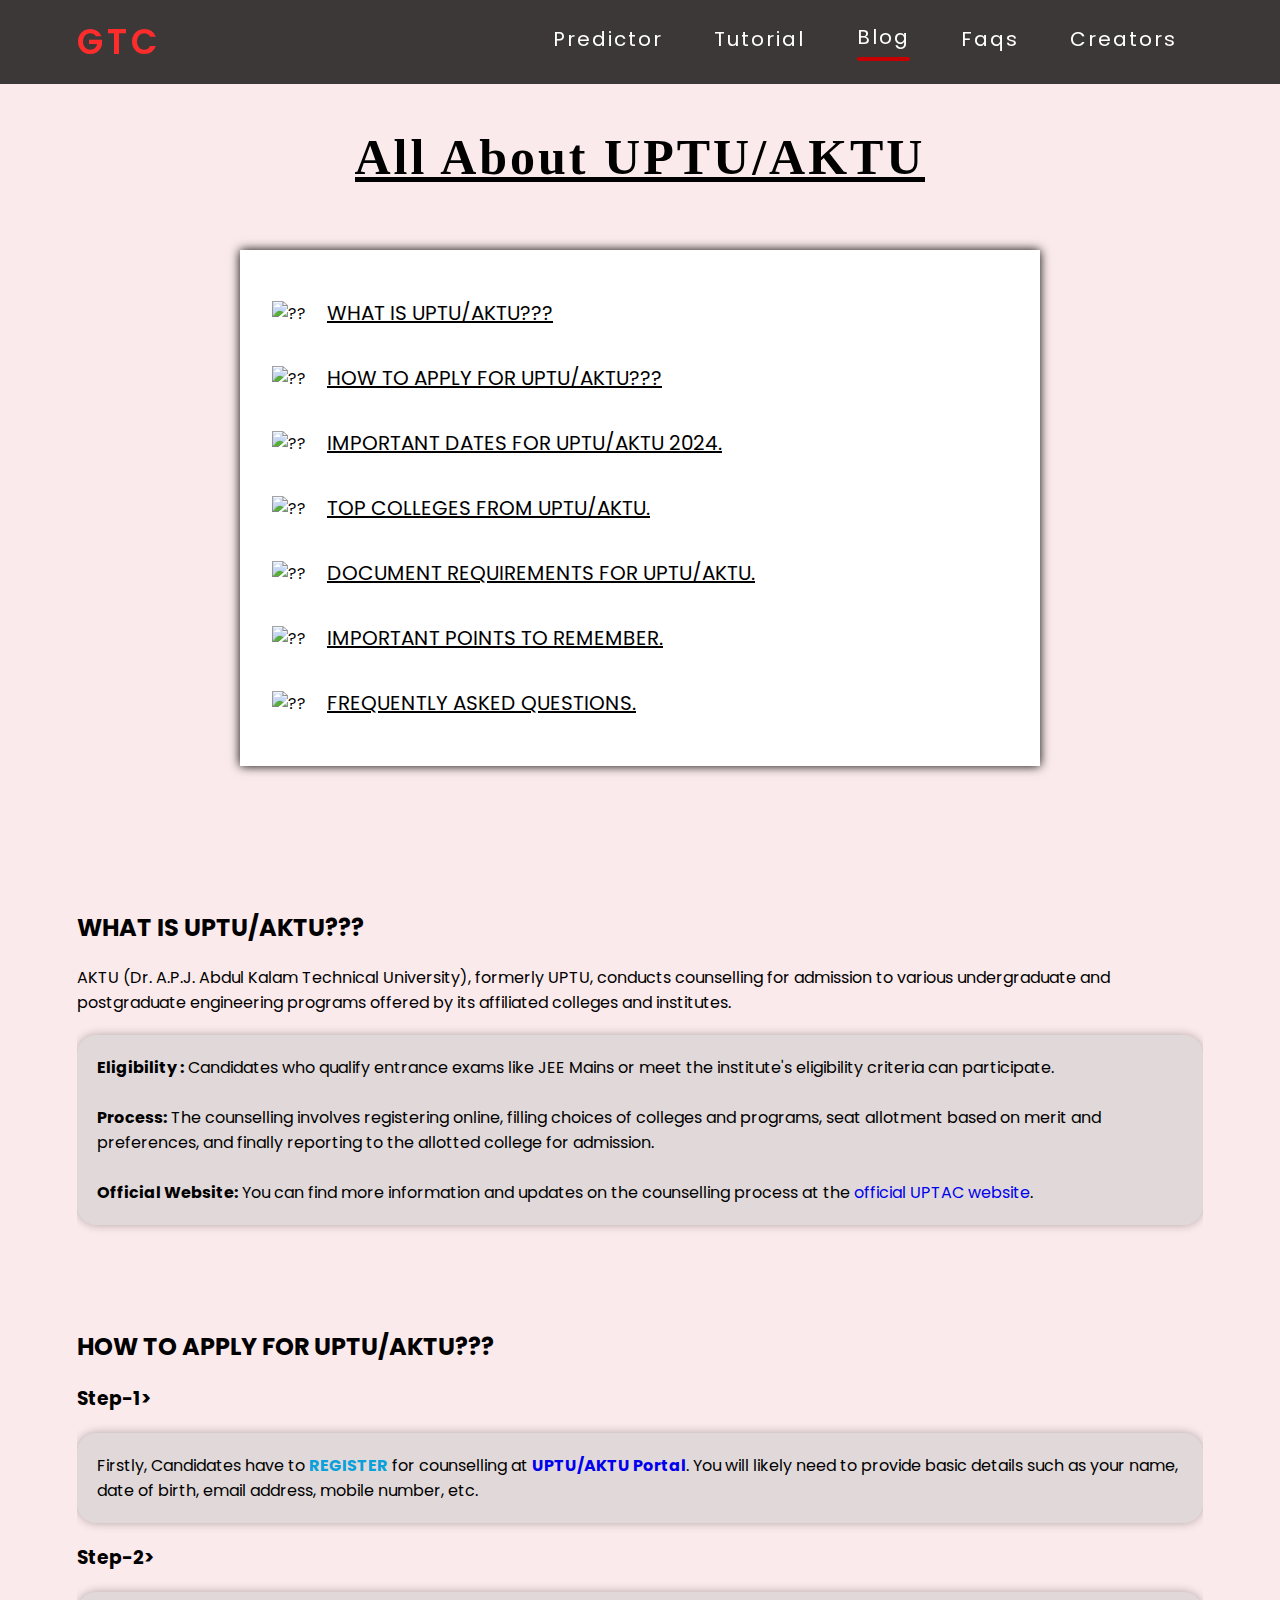
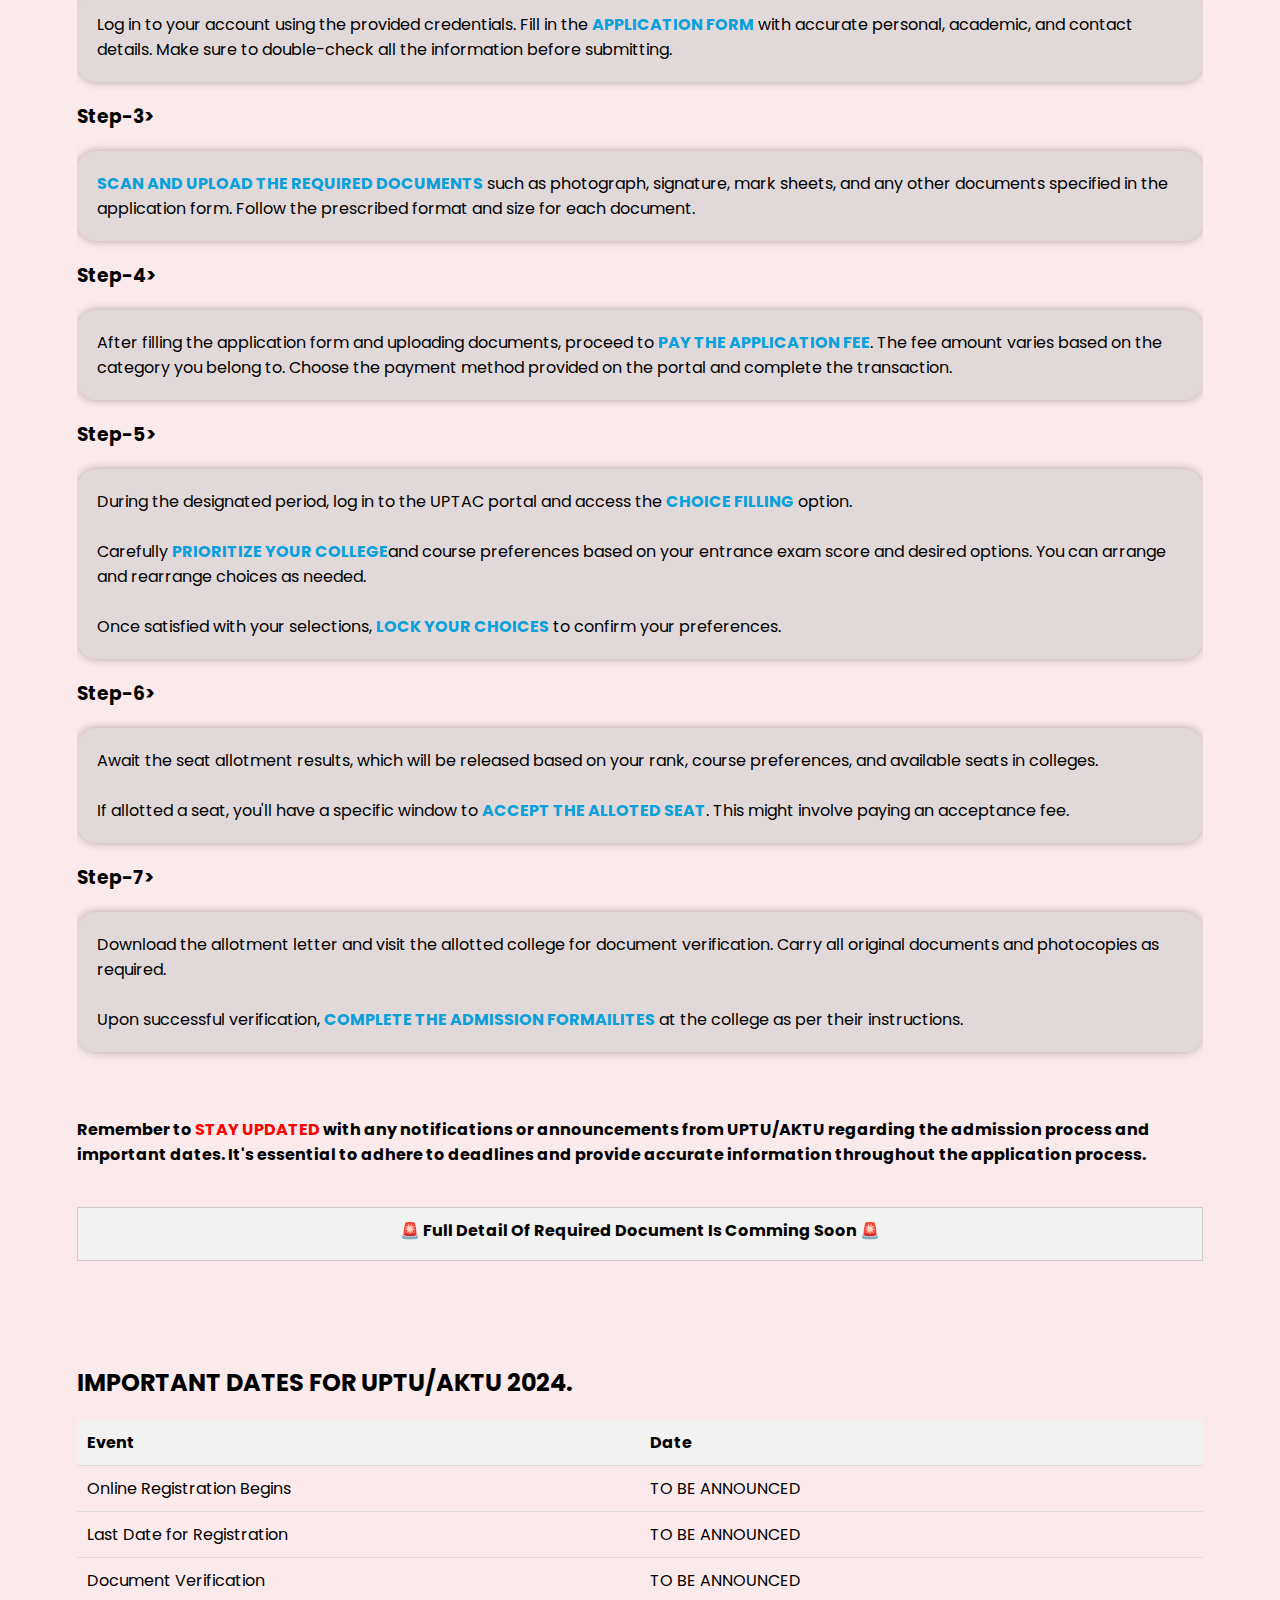
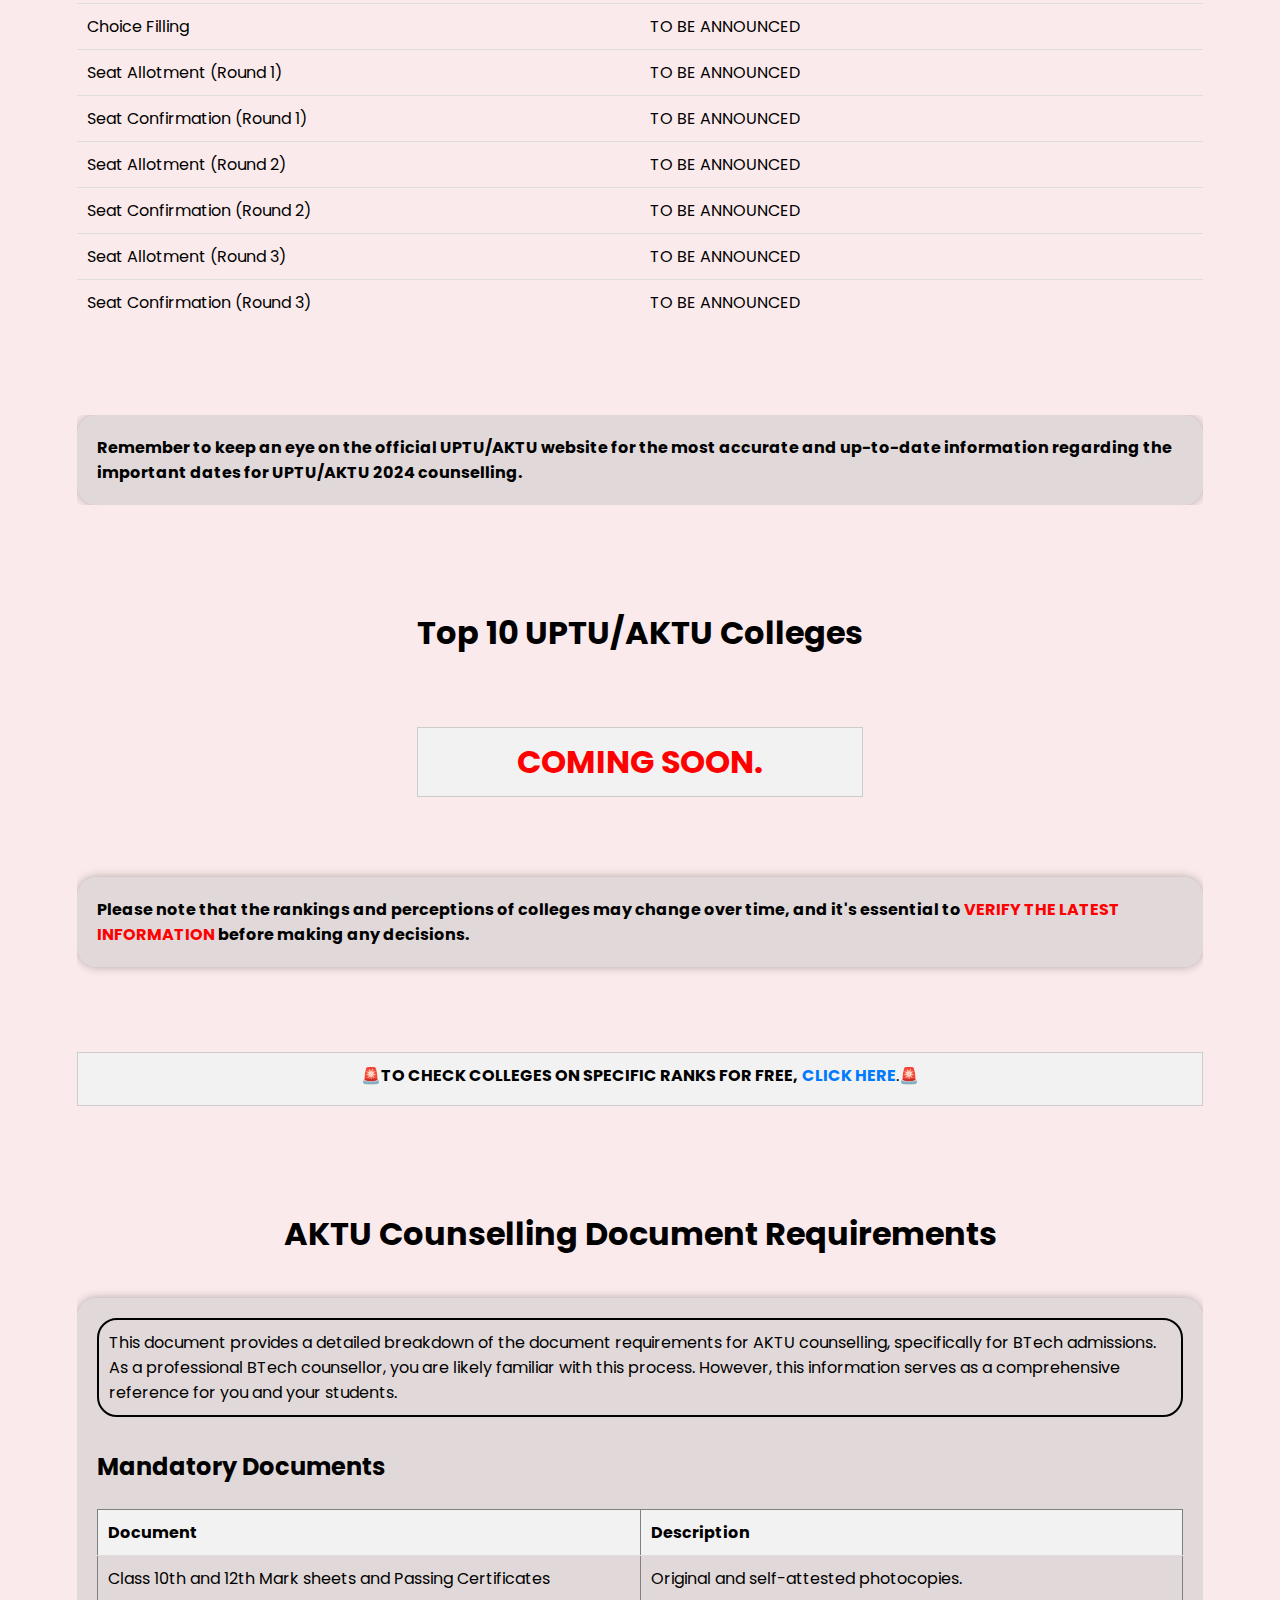
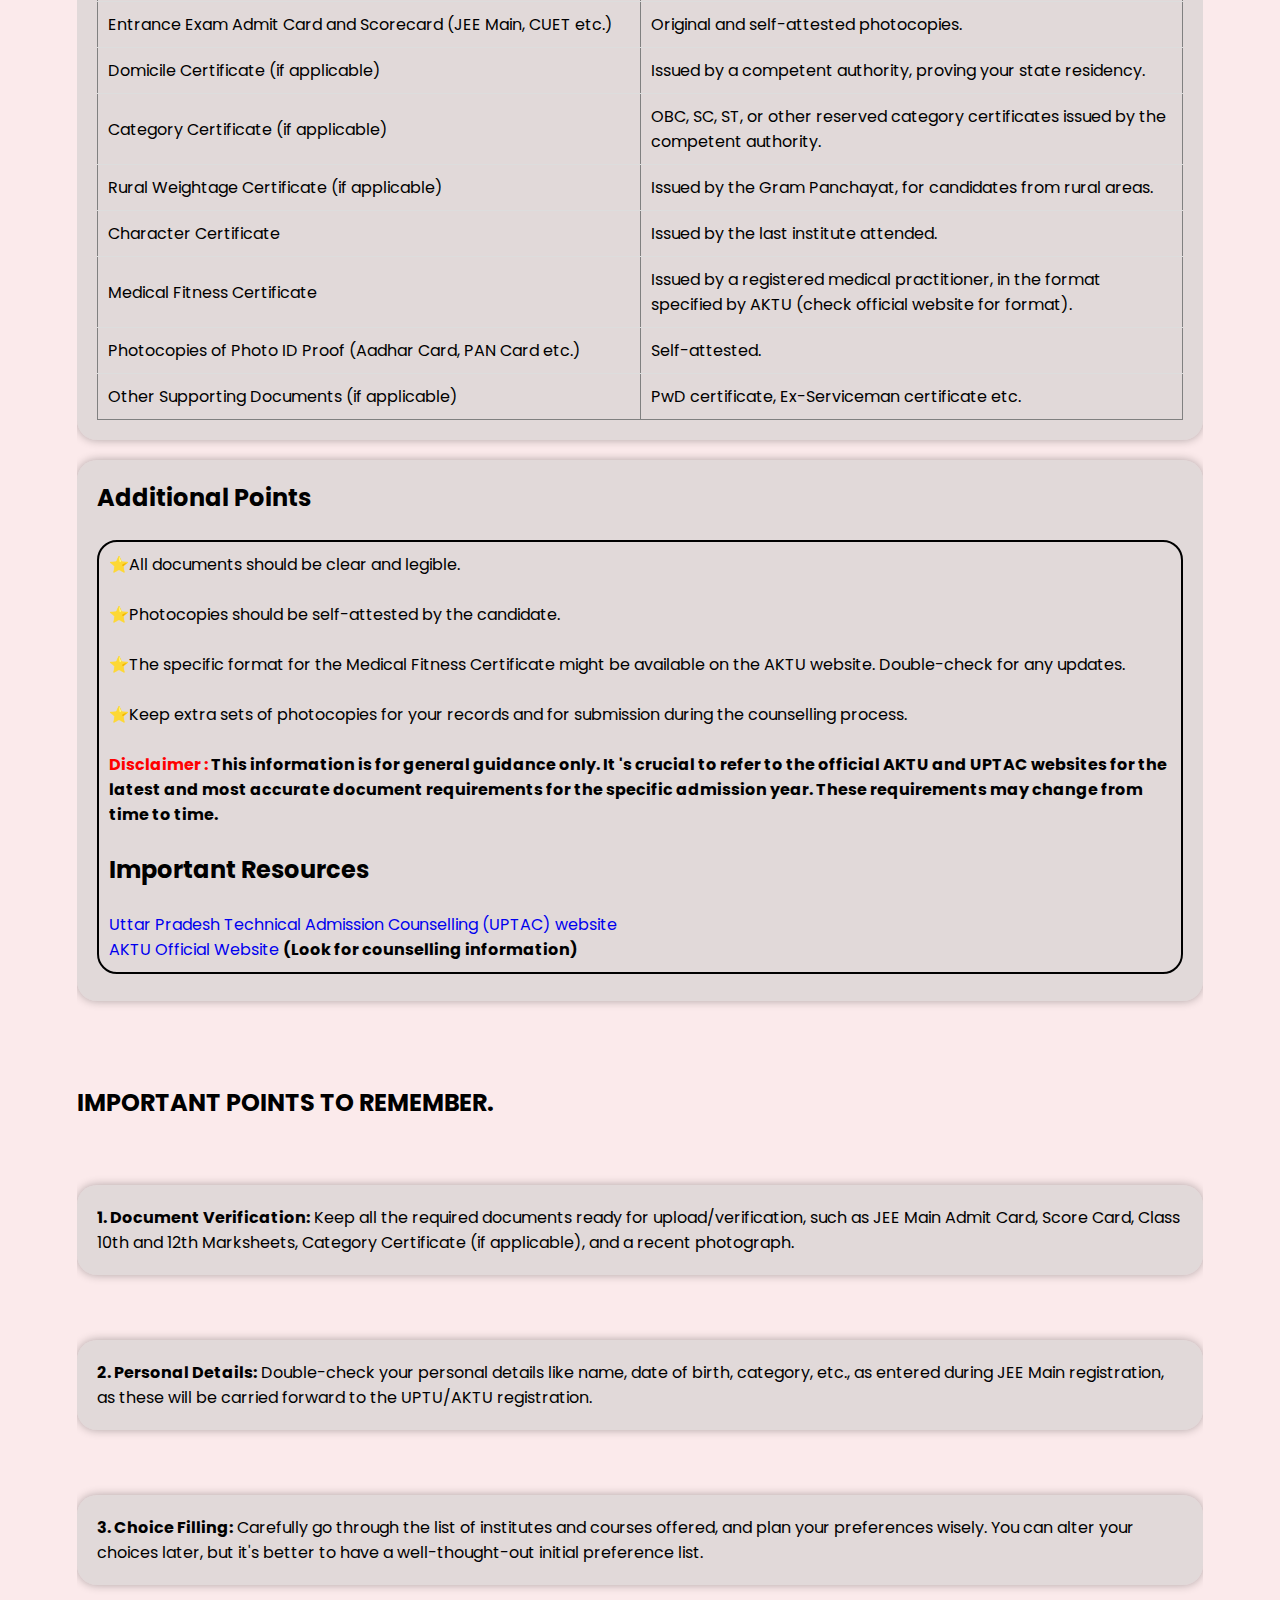
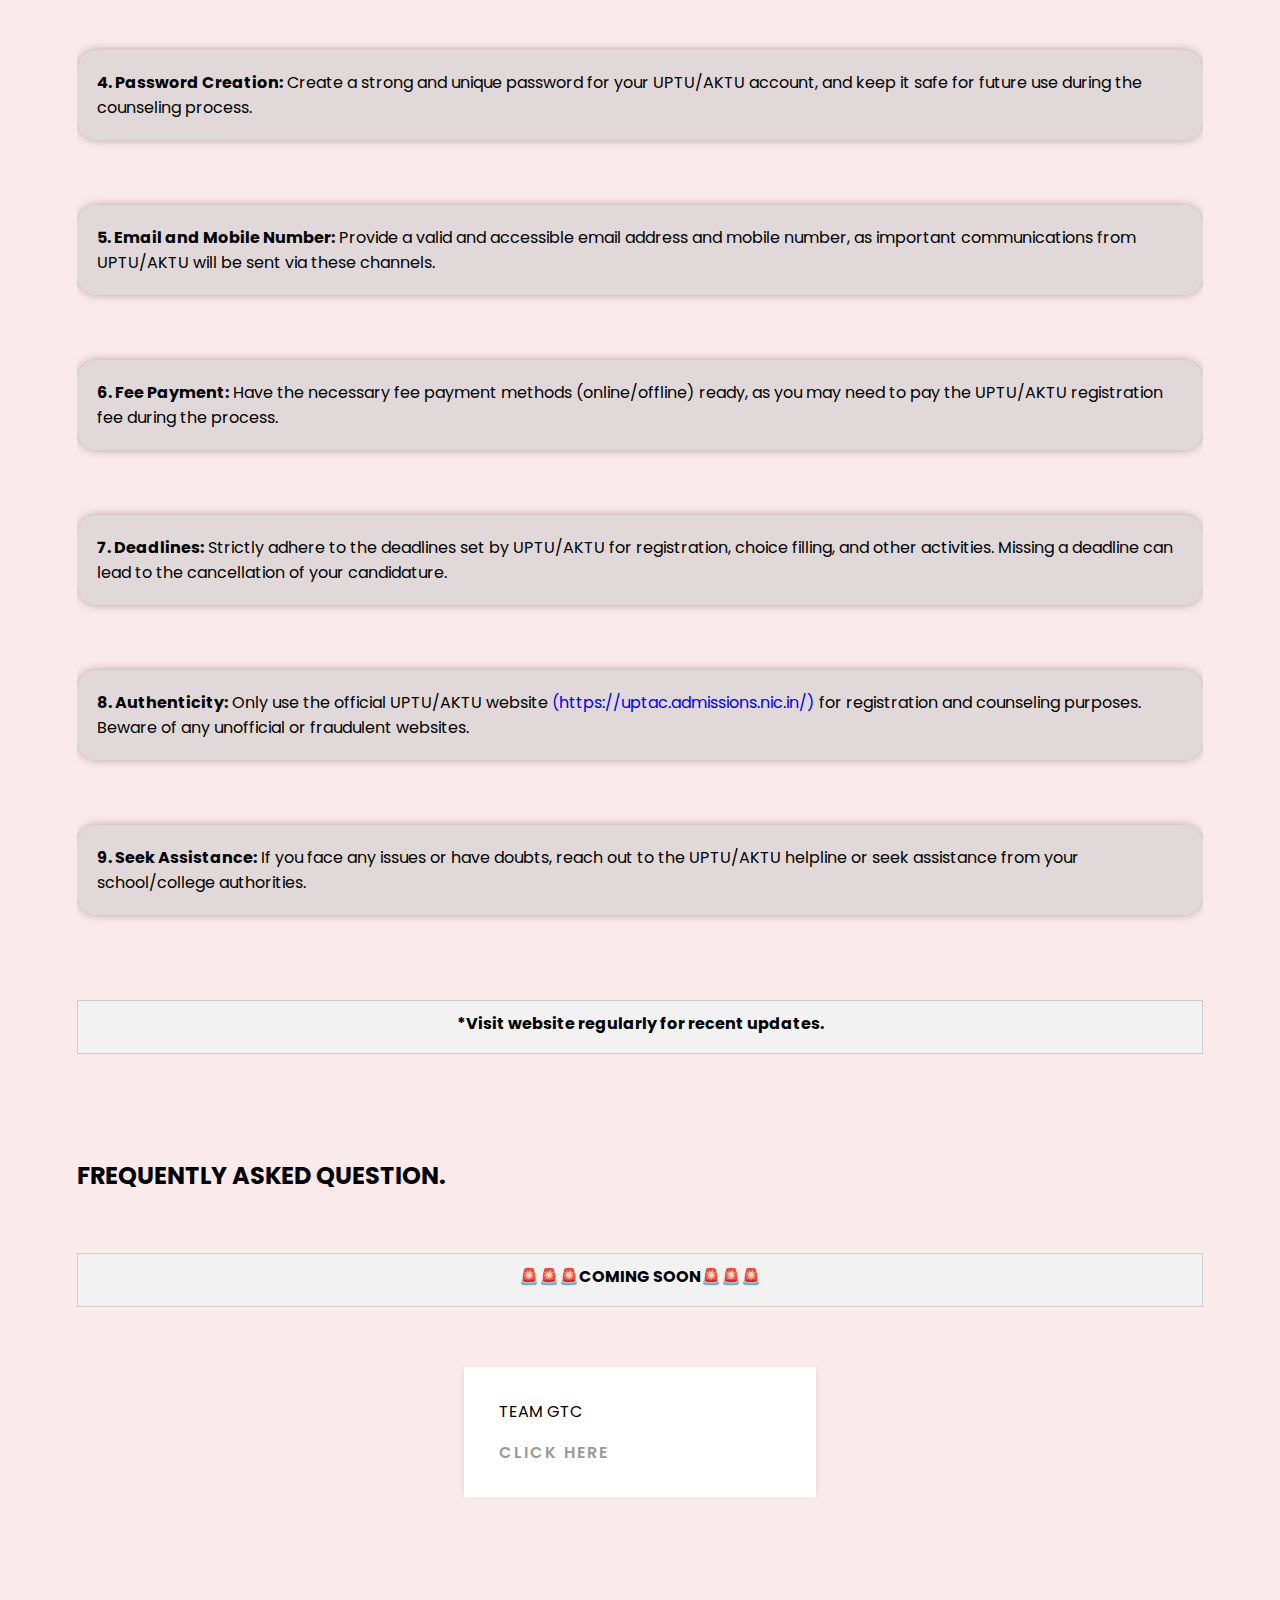
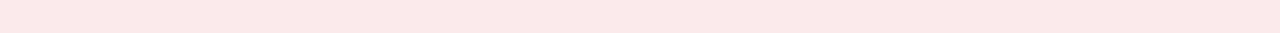
==== AKTU/index.html @ 67584216 "Add files via upload" ====
<!DOCTYPE html>
<html lang="en">

<head>
    <meta charset="UTF-8" />
    <meta name="viewport" content="width=device-width, initial-scale=1.0" />
    <title>blog</title>
    <link rel="stylesheet" href="blogs.css" />
</head>

<body>
    <header>
        <nav>
            <div class="nav lr-padding">
                <div class="logo" onclick="openGTC()">GTC</div>
                <div class="menu" id="list">
                    <img src="https://raw.githubusercontent.com/iamaako/character-certificate-/main/menu.svg" alt="---" id="open" onclick="show()" class="open" />
                    <img src="https://raw.githubusercontent.com/iamaako/character-certificate-/main/close.svg" id="close" alt="X" onclick="show()" class="close" />
                    <ul class="desktop">
                        <li class="slide">
                            <a target="_blank" href="https://jee-college-predictor.netlify.app/">Predictor</a><span class="underline"></span>
                        </li>
                        <li class="slide">
                            <a target="_blank" href="https://jee-college-predictor.netlify.app/#tutorial">Tutorial</a><span class="underline"></span>
                        </li>
                        <li class="slide">
                            <a href="#blog">Blog</a><span class="underline" style="width: 100%; height: 4px"></span>
                        </li>
                        <li class="slide">
                            <a href="#faqs">Faqs</a><span class="underline"></span>
                        </li>
                        <li class="slide">
                            <a target="_blank" href="https://jee-college-predictor.netlify.app/#creators">Creators</a><span class="underline"></span>
                        </li>
                    </ul>
                </div>
            </div>
            <div class="menu-list" id="mobile">
                <li class="slide">
                    <a target="_blank" href="https://jee-college-predictor.netlify.app/" onclick="show()">Predictor</a>
                </li>
                <li class="slide">
                    <a target="_blank" href="https://jee-college-predictor.netlify.app/#tutorial" onclick="show()">Tutorial</a>
                </li>
                <li class="slide"><a href="#blog" onclick="show()">Blog</a></li>
                <li class="slide"><a href="#faqs" onclick="show()">Faqs</a></li>
                <li class="slide">
                    <a target="_blank" href="https://jee-college-predictor.netlify.app/#creators" onclick="show()">Creators</a>
                </li>
            </div>
        </nav>
        <div class="containerAJ lr-padding t-margin">
            <h1 class="page-title">All about UPTU/AKTU</h1>
            <div class="table">
                <ul>
                    <li class="slide">
                        <img src="https://raw.githubusercontent.com/iamaako/character-certificate-/main/question-mark-question.gif" alt="??" /><a href="#doubt1">WHAT IS UPTU/AKTU???</a>
                    </li>
                    <li class="slide">
                        <img src="https://raw.githubusercontent.com/iamaako/character-certificate-/main/question-mark-question.gif" alt="??" /><a href="#doubt2">HOW TO APPLY FOR UPTU/AKTU???</a>
                    </li>
                    <li class="slide">
                        <img src="https://raw.githubusercontent.com/iamaako/character-certificate-/main/question-mark-question.gif" alt="??" /><a href="#doubt3">IMPORTANT DATES FOR UPTU/AKTU 2024.</a>
                    </li>
                    <li class="slide">
                        <img src="https://raw.githubusercontent.com/iamaako/character-certificate-/main/question-mark-question.gif" alt="??" /><a href="#doubt4">TOP COLLEGES FROM UPTU/AKTU.</a>
                    </li>
                    <li class="slide">
                        <img src="https://raw.githubusercontent.com/iamaako/character-certificate-/main/question-mark-question.gif" alt="??" /><a href="#doubt5">DOCUMENT REQUIREMENTS FOR UPTU/AKTU.</a>
                    </li>
                    <li class="slide">
                        <img src="https://raw.githubusercontent.com/iamaako/character-certificate-/main/question-mark-question.gif" alt="??" />
                        <a href="#doubt7">IMPORTANT POINTS TO REMEMBER.</a>
                    </li>
                    <li class="slide">
                        <img src="https://raw.githubusercontent.com/iamaako/character-certificate-/main/question-mark-question.gif" alt="??" /><a href="#doubt8">FREQUENTLY ASKED QUESTIONS.</a>
                    </li>
                </ul>
            </div>
        </div>
    </header>
    <main class="lr-padding t-margin">
        <div class="doubt" id="doubt1">
            <h2>WHAT IS UPTU/AKTU???</h2>
            <p>
                AKTU (Dr. A.P.J. Abdul Kalam Technical University), formerly UPTU, conducts counselling for admission to various undergraduate and postgraduate engineering programs offered by its affiliated colleges and institutes.
                <br>
                <div class="curved-box">
                    <b>Eligibility :</b> Candidates who qualify entrance exams like JEE Mains or meet the institute's eligibility criteria can participate.
                    <br>
                    <br><b>Process:</b> The counselling involves registering online, filling choices of colleges and programs, seat allotment based on merit and preferences, and finally reporting to the allotted college for admission.
                    <br>
                    <br>
                    <b>Official Website:</b> You can find more information and updates on the counselling process at the
                    <a href="https://uptac.admissions.nic.in/">official UPTAC website</a>.
                </div>
            </p>

            <div class="doubt" id="doubt2">
                <h2>HOW TO APPLY FOR UPTU/AKTU???</h2>
                <h3>Step-1></h3>
                <div class="curved-box">Firstly, Candidates have to <b><span style="color:rgb(9, 160, 219);">REGISTER</span></b> for counselling at <a style="font-weight: 700;" target="_blank" href="https://uptac.admissions.nic.in/">UPTU/AKTU Portal</a>. You will likely need
                    to provide basic details such as your name, date of birth, email address, mobile number, etc.</div>

                <h3>Step-2></h3>
                <div class="curved-box">Log in to your account using the provided credentials. Fill in the <b><span style="color: rgb(9, 160, 219);">APPLICATION FORM</span></b> with accurate personal, academic, and contact details. Make sure to double-check all the information
                    before submitting.
                </div>

                <h3>Step-3></h3>
                <div class="curved-box"><b><span style="color: rgb(9, 160, 219);">SCAN AND UPLOAD THE REQUIRED DOCUMENTS</span></b> such as photograph, signature, mark sheets, and any other documents specified in the application form. Follow the prescribed format and size for
                    each document.</div>

                <h3>Step-4></h3>
                <div class="curved-box"> After filling the application form and uploading documents, proceed to <b><span style="color: rgb(9, 160, 219);">PAY THE APPLICATION FEE</span></b>. The fee amount varies based on the category you belong to. Choose the payment method provided
                    on the portal and complete the transaction.
                    <br></div>


                <h3>Step-5></h3>
                <div class="curved-box">During the designated period, log in to the UPTAC portal and access the <b><span style="color: rgb(9, 160, 219);">CHOICE FILLING</span></b> option.
                    <br>
                    <br>Carefully <b><span style="color: rgb(9, 160, 219);">PRIORITIZE YOUR COLLEGE</span></b>and course preferences based on your entrance exam score and desired options. You can arrange and rearrange choices as needed.
                    <br>
                    <br>Once satisfied with your selections, <b><span style="color: rgb(9, 160, 219);">LOCK YOUR CHOICES</span></b> to confirm your preferences.</div>
                <h3>Step-6></h3>
                <div class="curved-box">Await the seat allotment results, which will be released based on your rank, course preferences, and available seats in colleges.
                    <br>
                    <br> If allotted a seat, you'll have a specific window to <b><span style="color: rgb(9, 160, 219);">ACCEPT THE ALLOTED SEAT</span></b>. This might involve paying an acceptance fee.</div>
                <h3>Step-7></h3>
                <div class="curved-box">Download the allotment letter and visit the allotted college for document verification. Carry all original documents and photocopies as required.
                    <br>
                    <br>Upon successful verification, <b><span style="color: rgb(9, 160, 219);">COMPLETE THE ADMISSION FORMAILITES</span></b> at the college as per their instructions.
                </div>
                <br>
                <b>Remember to <span style="color: red;">STAY UPDATED</span> with any notifications or announcements from UPTU/AKTU regarding the admission process and important dates. It's essential to adhere to deadlines and provide accurate information throughout the application process.</b>

                <div class="ad">
                    <p><b>🚨 Full Detail Of Required Document Is Comming Soon 🚨</b></p>
                </div>
            </div>
            <div class="doubt" id="doubt3">
                <h2>IMPORTANT DATES FOR UPTU/AKTU 2024.</h2>
                <table id="dates-table">
                    <thead>
                        <tr>
                            <th>Event</th>
                            <th>Date</th>
                        </tr>
                    </thead>
                    <tbody>
                        <!-- Dynamic content will be inserted here -->
                    </tbody>
                </table>

                <script>
                    document.addEventListener("DOMContentLoaded", function() {
                        const dates = [{
                            event: "Online Registration Begins",
                            date: "TO BE ANNOUNCED"
                        }, {
                            event: "Last Date for Registration",
                            date: "TO BE ANNOUNCED"
                        }, {
                            event: "Document Verification",
                            date: "TO BE ANNOUNCED"
                        }, {
                            event: "Choice Filling",
                            date: "TO BE ANNOUNCED"
                        }, {
                            event: "Seat Allotment (Round 1)",
                            date: "TO BE ANNOUNCED"
                        }, {
                            event: "Seat Confirmation (Round 1)",
                            date: "TO BE ANNOUNCED"
                        }, {
                            event: "Seat Allotment (Round 2)",
                            date: "TO BE ANNOUNCED"
                        }, {
                            event: "Seat Confirmation (Round 2)",
                            date: "TO BE ANNOUNCED"
                        }, {
                            event: "Seat Allotment (Round 3)",
                            date: "TO BE ANNOUNCED"
                        }, {
                            event: "Seat Confirmation (Round 3)",
                            date: "TO BE ANNOUNCED"
                        }];

                        const tableBody = document.querySelector("#dates-table tbody");

                        dates.forEach(date => {
                            const row = document.createElement("tr");
                            const eventCell = document.createElement("td");
                            const dateCell = document.createElement("td");

                            eventCell.textContent = date.event;
                            dateCell.textContent = date.date;

                            row.appendChild(eventCell);
                            row.appendChild(dateCell);

                            tableBody.appendChild(row);
                        });
                    });
                </script>
            </div>
            <br>
            <br>
            <h4>
                <div class="curved-box">Remember to keep an eye on the official UPTU/AKTU website for the most accurate and up-to-date information regarding the important dates for UPTU/AKTU 2024 counselling.</div>
            </h4>

            <div class="doubt" id="doubt4">
                <div class="topcolleges">
                    <h1>Top 10 UPTU/AKTU Colleges</h1>
                    <br>
                    <br>

                    <ul id="colleges-list">
                        <!-- List of colleges will be populated dynamically -->
                        <div class="ad">
                            <h1><span style="color: red;">COMING SOON.</span></h1>
                        </div>
                    </ul>
                    <div id="college-details" class="hidden">
                        <button id="close-btn">&times;</button>
                        <div id="details-content"></div>
                    </div>
                </div>
                <b><div class="curved-box">Please note that the rankings and perceptions of colleges may change over time, and it's essential to <span style="color: red;">VERIFY THE LATEST INFORMATION</span> before making any decisions.</b></div>
            <br>
            <div class="ad">
                <p><b>🚨TO CHECK COLLEGES ON SPECIFIC RANKS FOR FREE,</b>
                    <a target="_blank" href="https://jee-college-predictor.netlify.app/"><b>CLICK
                                    HERE</b></a>.🚨
                </p>
            </div>
        </div>
        <div class="doubt" id="doubt5">

            <div class="doubt" id="doubt5">
                <h1>AKTU Counselling Document Requirements</h1>

                <p>
                    <div class="curved-box">
                        <div class="curved-border">
                            <p>This document provides a detailed breakdown of the document requirements for AKTU counselling, specifically for BTech admissions. As a professional BTech counsellor, you are likely familiar with this process. However, this
                                information serves as a comprehensive reference for you and your students.</p>
                        </div>
                        <br>
                        <br>
                        <h2>Mandatory Documents</h2>
                        <br>
                        <table border="1">
                            <thead>
                                <tr>
                                    <th>Document</th>
                                    <th>Description</th>
                                </tr>
                            </thead>
                            <tbody>
                                <tr>
                                    <td>Class 10th and 12th Mark sheets and Passing Certificates</td>
                                    <td>Original and self-attested photocopies.</td>
                                </tr>
                                <tr>
                                    <td>Entrance Exam Admit Card and Scorecard (JEE Main, CUET etc.)</td>
                                    <td>Original and self-attested photocopies.</td>
                                </tr>
                                <tr>
                                    <td>Domicile Certificate (if applicable)</td>
                                    <td>Issued by a competent authority, proving your state residency.</td>
                                </tr>
                                <tr>
                                    <td>Category Certificate (if applicable)</td>
                                    <td>OBC, SC, ST, or other reserved category certificates issued by the competent authority.</td>
                                </tr>
                                <tr>
                                    <td>Rural Weightage Certificate (if applicable)</td>
                                    <td>Issued by the Gram Panchayat, for candidates from rural areas.</td>
                                </tr>
                                <tr>
                                    <td>Character Certificate</td>
                                    <td>Issued by the last institute attended.</td>
                                </tr>
                                <tr>
                                    <td>Medical Fitness Certificate</td>
                                    <td>Issued by a registered medical practitioner, in the format specified by AKTU (check official website for format).</td>
                                </tr>
                                <tr>
                                    <td>Photocopies of Photo ID Proof (Aadhar Card, PAN Card etc.)</td>
                                    <td>Self-attested.</td>
                                </tr>
                                <tr>
                                    <td>Other Supporting Documents (if applicable)</td>
                                    <td>PwD certificate, Ex-Serviceman certificate etc.</td>
                                </tr>
                            </tbody>
                        </table>
                    </div>

                    <div class="curved-box">

                        <h2>Additional Points</h2>
                        <br>
                        <div class="curved-border">
                            <p>
                                <ul>
                                    <li>⭐All documents should be clear and legible.</li>
                                    <br>
                                    <li>⭐Photocopies should be self-attested by the candidate.</li>
                                    <br>
                                    <li>⭐The specific format for the Medical Fitness Certificate might be available on the AKTU website. Double-check for any updates.</li>
                                    <br>
                                    <li>⭐Keep extra sets of photocopies for your records and for submission during the counselling process.</li>
                                </ul>
                                <br><b><span style="color: red;">Disclaimer :</span> This information is for general guidance only. It 's crucial to refer to the official AKTU and UPTAC websites for the latest and most accurate document requirements
                                for the specific admission year. These requirements may change from time to time.</p></b>
                                <br>

                                <h2>Important Resources</h2>
                                <br>
                                <ul>
                                    <li><a target="_blank" href="uptac.admissions.nic.in">Uttar Pradesh Technical Admission Counselling (UPTAC) website</a></li>
                                    <li><a target="_blank" href="https://aktu.ac.in/">AKTU Official Website</a> <b>(Look for counselling information)</b></li>
                                </ul>
                        </div>
                    </div>
                    <div class="doubt" id="doubt7">
                        <h2>IMPORTANT POINTS TO REMEMBER.</h2>
                        <br>
                        <div class="curved-box">
                            <li><b>1. Document Verification:</b> Keep all the required documents ready for upload/verification, such as JEE Main Admit Card, Score Card, Class 10th and 12th Marksheets, Category Certificate (if applicable), and a recent photograph.
                            </li>
                        </div>
                        <br>
                        <div class="curved-box">
                            <li><b>2. Personal Details:</b> Double-check your personal details like name, date of birth, category, etc., as entered during JEE Main registration, as these will be carried forward to the UPTU/AKTU registration. </div>
                        <br>
                        </li>
                        <div class="curved-box">
                            <li><b>3. Choice Filling:</b> Carefully go through the list of institutes and courses offered, and plan your preferences wisely. You can alter your choices later, but it's better to have a well-thought-out initial preference list.
                            </li>
                        </div>
                        <br>
                        <div class="curved-box">
                            <li><b>4. Password Creation:</b> Create a strong and unique password for your UPTU/AKTU account, and keep it safe for future use during the counseling process.
                            </li>
                        </div>
                        <br>
                        <div class="curved-box">
                            <li><b>5. Email and Mobile Number:</b> Provide a valid and accessible email address and mobile number, as important communications from UPTU/AKTU will be sent via these channels.
                            </li>
                        </div>
                        <br>
                        <div class="curved-box">
                            <li><b>6. Fee Payment:</b> Have the necessary fee payment methods (online/offline) ready, as you may need to pay the UPTU/AKTU registration fee during the process.
                            </li>
                        </div>
                        <br>
                        <div class="curved-box">
                            <li><b>7. Deadlines:</b> Strictly adhere to the deadlines set by UPTU/AKTU for registration, choice filling, and other activities. Missing a deadline can lead to the cancellation of your candidature.
                            </li>
                        </div>
                        <br>
                        <div class="curved-box">
                            <li><b>8. Authenticity:</b> Only use the official UPTU/AKTU website
                                <a target="_blank" href="https://uptac.admissions.nic.in/">(https://uptac.admissions.nic.in/)</a> for registration and counseling purposes. Beware of any unofficial or fraudulent websites.
                            </li>
                        </div>
                        <br>
                        <div class="curved-box">
                            <li><b>9. Seek Assistance:</b> If you face any issues or have doubts, reach out to the UPTU/AKTU helpline or seek assistance from your school/college authorities.</li>
                        </div>
                        <br>
                        <div class="ad">
                            <p><b>*Visit website regularly for recent updates.</b></p>
                        </div>
                        <div class="doubt" id="doubt8">
                            <h2>FREQUENTLY ASKED QUESTION.</h2>
                            <p>
                                <div class="ad">
                                    <p><b>🚨🚨🚨COMING SOON🚨🚨🚨</b></p>
                                </div>
                            </p>
                        </div>
                        <!-- FOR THANKYOU CARD -->
                        <section class="container123">
                            <div class="card123">
                                <div class="content123">
                                    <p class="logo123">TEAM GTC</p>
                                    <div class="h6">Click here</div>
                                    <div class="hover_content">
                                        <p>THANKYOU SO MUCH FOR SUPPORTING US. WE'LL LAUNCH MORE CONTENT TO HELP YOU ALL. STAY TUNED...</p>
                                    </div>
                                </div>
                            </div>
                        </section>
                        <br>
                        <br>
                        <br>
                        <br>
    </main>
    <script src="blogs.js"></script>
</body>

</html>
---- AKTU/blogs.css ----
@import url('https://fonts.googleapis.com/css2?family=Poppins:ital,wght@0,100;0,200;0,300;0,400;0,500;0,600;0,700;0,800;0,900;1,100;1,200;1,300;1,400;1,500;1,600;1,700;1,800;1,900&display=swap');
* {
    margin: 0;
    padding: 0;
    box-sizing: border-box;
    font-family: 'poppins', Courier, monospace;
    overflow-x: hidden;
    list-style: none;
    text-decoration: none;
}

.listNum li {
    list-style: inside;
    list-style-type: decimal;
    margin-bottom: 5px;
}

.listDisc li {
    list-style: inside;
    list-style-type: disc;
    margin-bottom: 5px;
}

.listTry li {
    list-style: inside;
    list-style-type: upper-roman;
    margin-bottom: 5px;
}


/* slide bar */


/* For Firefox */


/* Width of the scrollbar */

body {
    background-color: #fbeaeb;
    scrollbar-width: thin;
    scrollbar-color: #888 #f0f0f0;
}


/* For Chrome, Safari, and Opera */


/* Width of the scrollbar */

::-webkit-scrollbar {
    width: 10px;
}


/* Track */

::-webkit-scrollbar-track {
    background: transparent;
}


/* Handle */

::-webkit-scrollbar-thumb {
    background: #888;
    border-radius: 5px;
}


/* Handle on hover */

::-webkit-scrollbar-thumb:hover {
    background: #ff0000;
}


/* utility classes */

.t-margin {
    margin-top: 7rem;
}

.lr-padding {
    padding: 1rem 6vw;
}

.tb-margin {
    margin: 5rem 0;
}

.page-title {
    font-size: 50px;
    letter-spacing: 3px;
    text-transform: capitalize;
    font-family: ubuntu;
    text-wrap: balance;
}


/* styling page */


/* nav */

.nav {
    display: flex;
    flex-direction: row;
    align-items: center;
    justify-content: space-between;
    background: #000000c2;
    position: fixed;
    top: -1px;
    width: 100%;
    z-index: 3;
}

.logo {
    font-size: 35px;
    letter-spacing: 4px;
    color: #ff2c2c;
    font-weight: 600;
    cursor: pointer;
}

.menu {
    width: 60%;
    font-size: 20px;
}

.menu ul {
    display: flex;
    flex-direction: row;
    align-items: center;
    justify-content: space-around;
}

.menu ul li {
    display: flex;
    flex-direction: column;
    align-items: center;
    gap: 6px;
}

.underline {
    position: relative;
    width: 0;
    height: 0;
    bottom: 1px;
    border-radius: 15px;
    background: #c60000;
    transition: width 0.6s ease-out;
}

.menu ul li:hover .underline {
    width: 100%;
    height: 4px;
}

.menu ul a {
    color: white;
    text-transform: capitalize;
    letter-spacing: 2px;
}

.containerAJ {
    display: flex;
    flex-direction: column;
    flex-wrap: wrap;
    align-items: center;
    gap: 4rem;
    justify-content: space-evenly;
}

.containerAJ h1 {
    text-align: center;
    text-decoration: underline;
}

.table {
    width: 85%;
    background: white;
    padding: 3rem 2rem;
    box-shadow: 0 0 10px black;
    max-width: 800px;
}

.table ul {
    height: 100%;
    width: 100%;
    display: flex;
    flex-direction: column;
    align-items: flex-start;
    justify-content: center;
    gap: 35px;
}

.table ul li {
    display: flex;
    align-items: center;
    gap: 15px;
}

.table ul li img {
    min-width: 40px;
    max-width: 40px;
}

.table ul li a {
    font-size: 20px;
    text-wrap: wrap;
    text-decoration: underline;
    color: black;
}

.doubt {
    display: flex;
    flex-direction: column;
    gap: 20px;
    margin-top: 4rem;
}

.doubt:first-child {
    margin-top: 0;
}

.flowChartImgContainer {
    width: 100%;
    display: flex;
    justify-content: center;
    align-items: center;
}

.flowChartImg {
    background: url(https://raw.githubusercontent.com/iamaako/character-certificate-/main/flow.png);
    background-size: contain;
    background-position: center;
    max-width: 800px;
    width: 60%;
    height: 40vw;
    background-repeat: no-repeat;
}


/* responsive */

@media screen and (max-width: 980px) {
    .menu {
        width: 75%;
    }
}

.menu img {
    display: none;
}

@media screen and (min-width: 787px) {
    .menu-list {
        display: none;
    }
}

@media screen and (max-width: 786px) {
    .menu ul {
        display: none;
    }
    .menu img {
        display: inline;
        width: 40px;
        position: sticky;
        left: 60vw;
    }
    .menu #close {
        display: none;
        transition: 1s;
    }
    .menu #close.active {
        display: inline;
        position: sticky;
    }
    .menu #open.active {
        display: none;
    }
    .menu-list {
        position: fixed;
        width: 100%;
        height: 80%;
        left: -100%;
        top: 70px;
        display: flex;
        flex-direction: column;
        justify-content: space-evenly;
        align-items: center;
        background: #000000e3;
        z-index: 2;
        border-radius: 50%;
        opacity: 30%;
        transition: 0.6s ease-out;
    }
    .menu-list.active {
        left: 0;
        top: 0;
        height: 100%;
        opacity: 100%;
        border-radius: 0;
        display: flex;
    }
    .menu-list li a {
        color: white;
        font-size: 28px;
        letter-spacing: 3px;
        font-weight: 600;
        text-transform: uppercase;
    }
    .menu-list.active li:first-child {
        margin-top: 1rem;
    }
}

@media screen and (max-width: 520px) {
    .table {
        width: 100%;
    }
    .flowChartImg {
        width: 75%;
        height: 40vw;
    }
}

@media screen and (max-width: 400px) {
    .container h1 {
        font-size: 40px;
    }
    .table ul li a {
        font-size: 18px;
    }
    .table ul li img {
        min-width: 30px;
        max-width: 30px;
    }
}

.colg {
    background-color: rgba(255, 225, 0, 0.538);
    border-radius: 20px;
}


/* for boxes in between the page */

.curved-box {
    background-color: rgba(200, 200, 200, 0.5);
    /* light gray background with 50% opacity */
    padding: 20px;
    border-radius: 20px;
    /* curved edges */
    box-shadow: 0 0 10px rgba(0, 0, 0, 0.3);
    /* shadow effect */
}

.curved-box h2 {
    margin-top: 0;
}

.curved-box p {
    margin-bottom: 0;
}

.container {
    max-width: 800px;
    margin: 100px auto;
    padding: 20px;
    border: 1px solid #5e5d5d;
    border-radius: 10px;
    box-shadow: 0 0 5px black
}

h1 {
    text-align: center;
}

table {
    width: 100%;
    border-collapse: collapse;
    table-layout: fixed;
    /* Added to prevent resizing */
}

th,
td {
    padding: 10px;
    text-align: left;
    border-bottom: 1px solid #ddd;
}

th {
    background-color: #f2f2f2;
}

tbody tr:last-child td {
    border-bottom: none;
}

body {
    margin: 0;
    padding: 0;
}

canvas {
    display: block;
    margin: auto;
    border: 2px solid black;
}


/* FOR AD */

.ad {
    background-color: #f2f2f2;
    border: 1px solid #ccc;
    padding: 10px;
    margin: 20px 0;
    text-align: center;
}

.ad a {
    color: #007bff;
    text-decoration: none;
}

.ad a:hover {
    text-decoration: underline;
}

.ad p {
    display: inline-block;
    position: relative;
    animation: flicker 1s infinite;
}

@keyframes flicker {
    0% {
        text-shadow: 0 0 10px red;
    }
    50% {
        text-shadow: none;
    }
    100% {
        text-shadow: 0 0 10px red;
    }
}


/* for flicker animation. */


/* for important dates */

.topcolleges {
    max-width: 800px;
    margin: 0 auto;
    padding: 20px;
}

h1 {
    text-align: center;
}

#colleges-list {
    list-style: none;
    padding: 0;
}

#colleges-list li {
    cursor: pointer;
    padding: 10px;
    border: 1px solid #ccc;
    margin-bottom: 5px;
}

#college-details {
    display: none;
    margin-top: 20px;
    border: 1px solid #ccc;
    padding: 20px;
}

.hidden {
    display: none;
}

#close-btn {
    position: absolute;
    top: 10px;
    right: 10px;
    cursor: pointer;
    background-color: transparent;
    border: none;
    font-size: 20px;
    color: #888;
}

#details-content {
    margin-top: 20px;
}


/* FORCOLLEGETABLE */

.toggle-btn {
    background: none;
    border: none;
    cursor: pointer;
    outline: none;
}

.arrow {
    display: inline-block;
    width: 0;
    height: 0;
    border: 5px solid transparent;
}

.arrow.down {
    border-top-color: black;
    margin-left: 5px;
}

.arrow.up {
    border-bottom-color: black;
    margin-left: 5px;
}


/* FOR CURVED BORDER*/

.curved-border {
    border: 2px solid #000;
    /* Border color */
    border-radius: 20px;
    /* Border radius to make it curved */
    padding: 10px;
    /* Padding inside the border */
    display: inline-block;
    /* Display as inline-block to wrap around content */
}


/* FOR THANKYOU CARD */

.container123 {
    height: 100%;
    display: flex;
    align-items: center;
    justify-content: center;
}

.card123 {
    position: relative;
    display: flex;
    justify-content: center;
    cursor: pointer;
    width: 22em;
    max-width: 80%;
    padding: 2em 0;
    background: #FFF;
    box-shadow: 0 0 6px 0 rgba(32, 32, 36, 0.12);
    transition: all 0.35s ease;
}

.card123::before,
.card123::after {
    content: "";
    position: absolute;
    top: 0;
    left: 0;
    width: 100%;
    background: rgb(255, 51, 0);
    height: 4px;
}

.card123::before {
    width: 0;
    opacity: 0;
    transition: opacity 0 ease, width 0 ease;
    transition-delay: 0.5s;
}

.card123::after {
    width: 100%;
    background: white;
    transition: width 0.5s ease;
}

.card123 .content123 {
    width: 18em;
    max-width: 80%;
}

.card123 .logo123 {
    margin: 0 0 1em;
    width: 10.625em;
    transition: all 0.35s ease;
}

.card123 .h6 {
    color: #999;
    font-weight: 600;
    text-transform: uppercase;
    margin: 0;
    letter-spacing: 2px;
}

.card123 .hover_content {
    overflow: hidden;
    max-height: 0;
    transform: translateY(1em);
    transition: all 0.55s ease;
}

.card123 .hover_content p {
    margin: 1.5em 0 0;
    color: #6E6E70;
    line-height: 1.4em;
}

.card123:hover {
    width: 24em;
    box-shadow: 0 10px 20px 0 rgba(32, 32, 36, 0.12);
}

.card123:hover::before {
    width: 100%;
    opacity: 1;
    transition: opacity 0.5s ease, width 0.5s ease;
    transition-delay: 0;
}

.card123:hover::after {
    width: 0;
    opacity: 0;
    transition: width 0 ease;
}

.card123:hover .logo {
    margin-bottom: 0.5em;
}

.card123:hover .hover_content {
    max-height: 10em;
    transform: none;
}
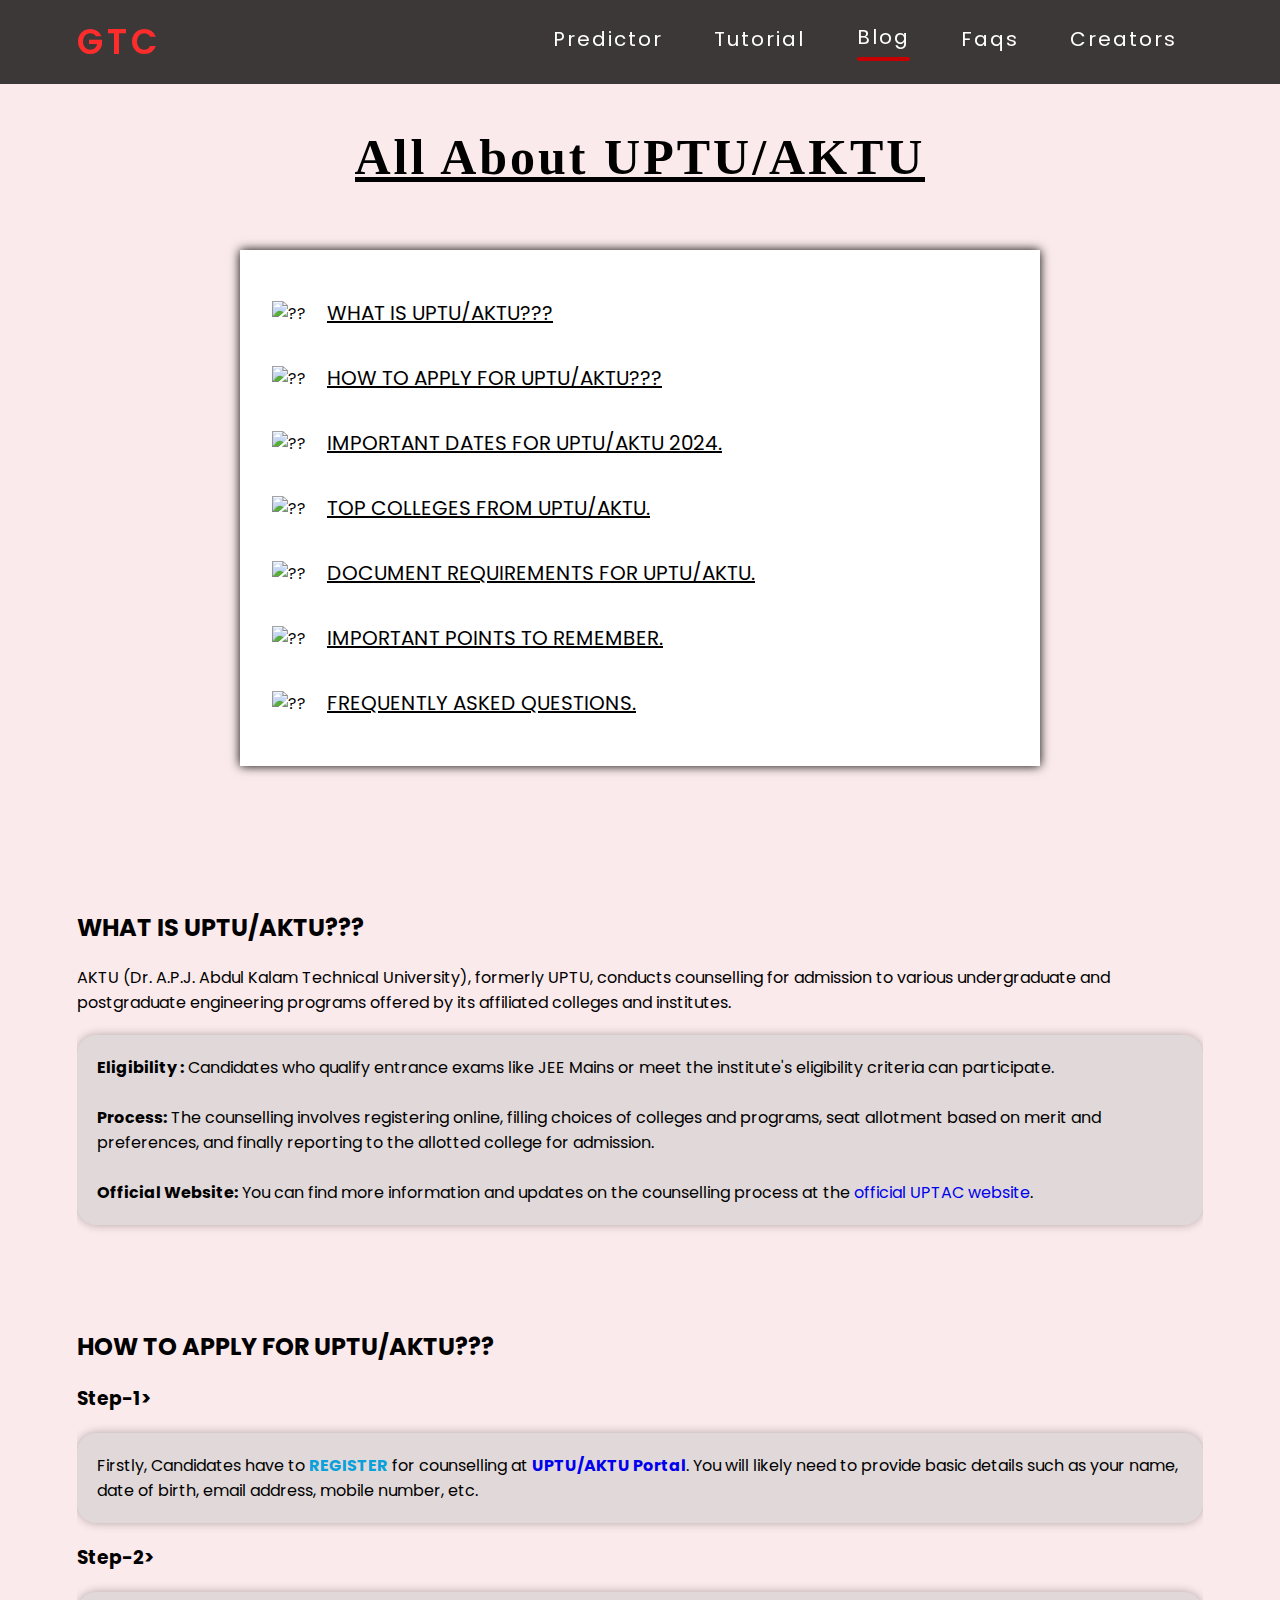
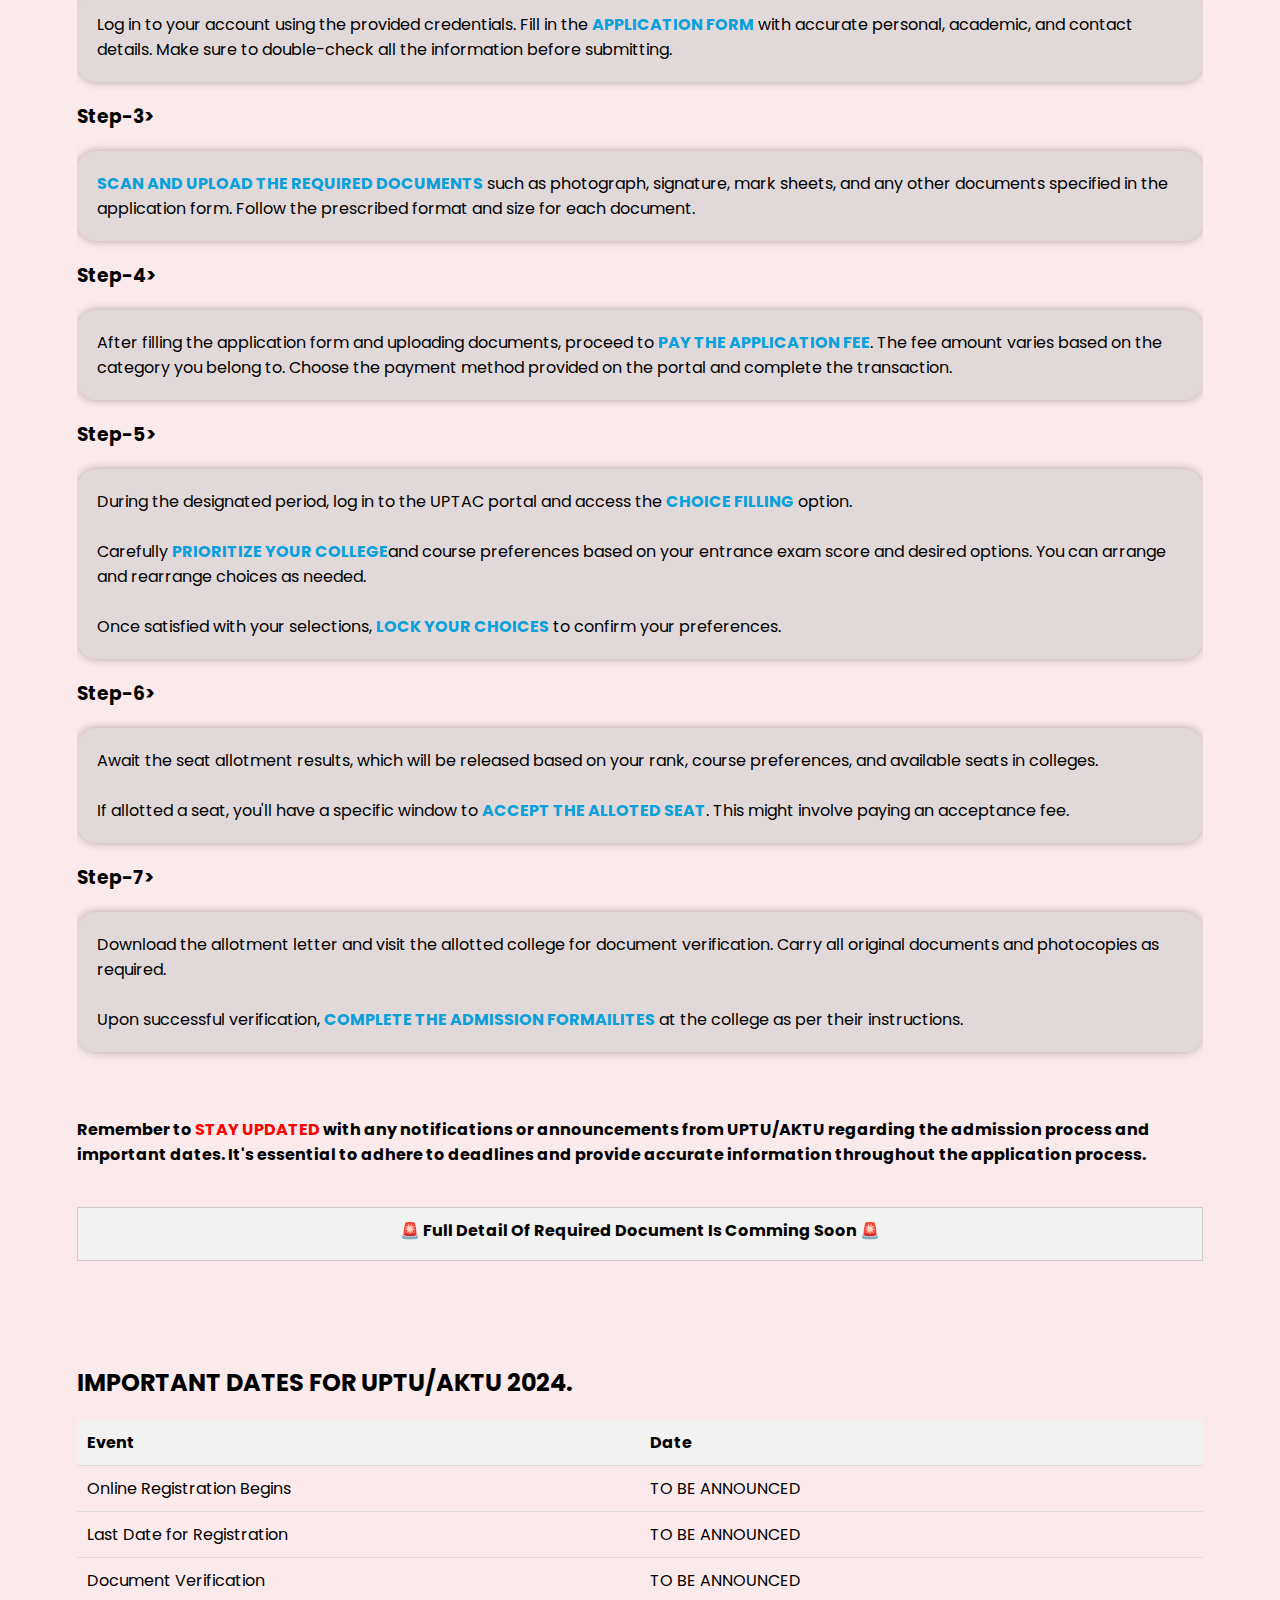
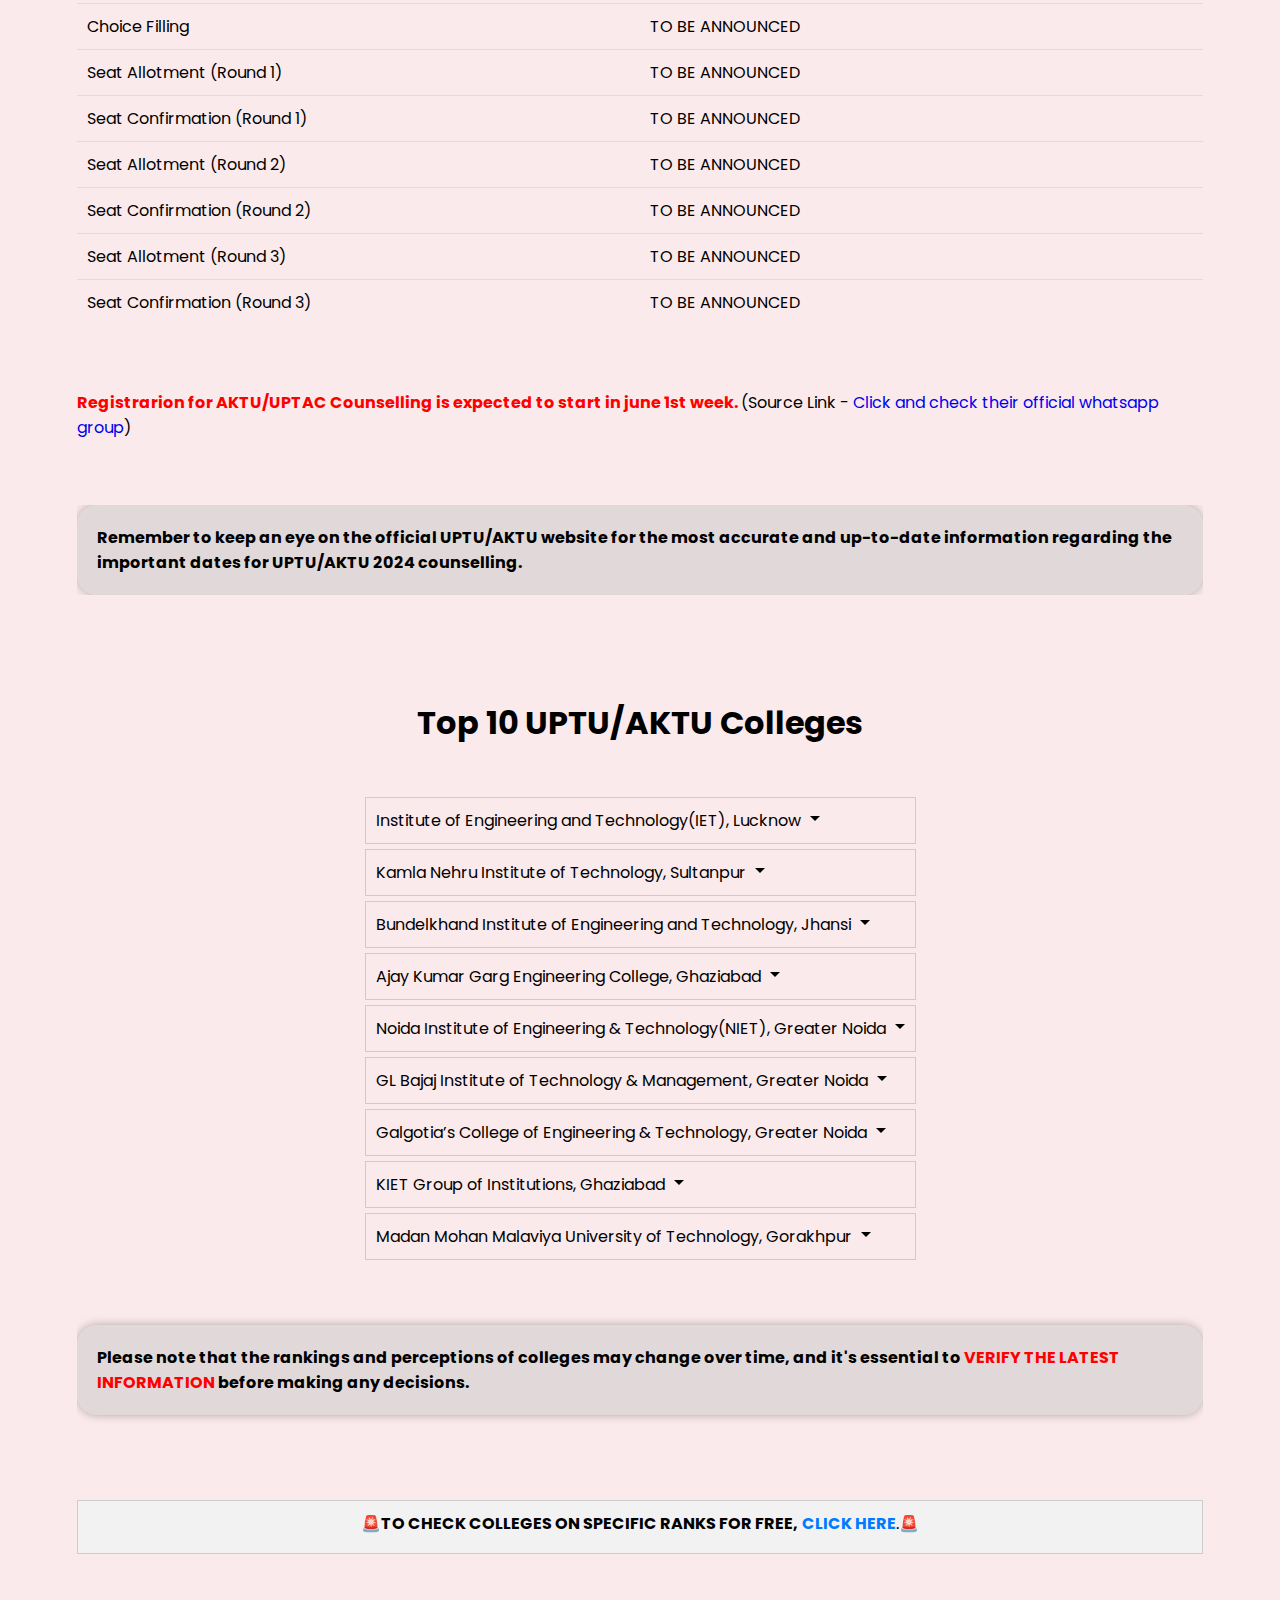
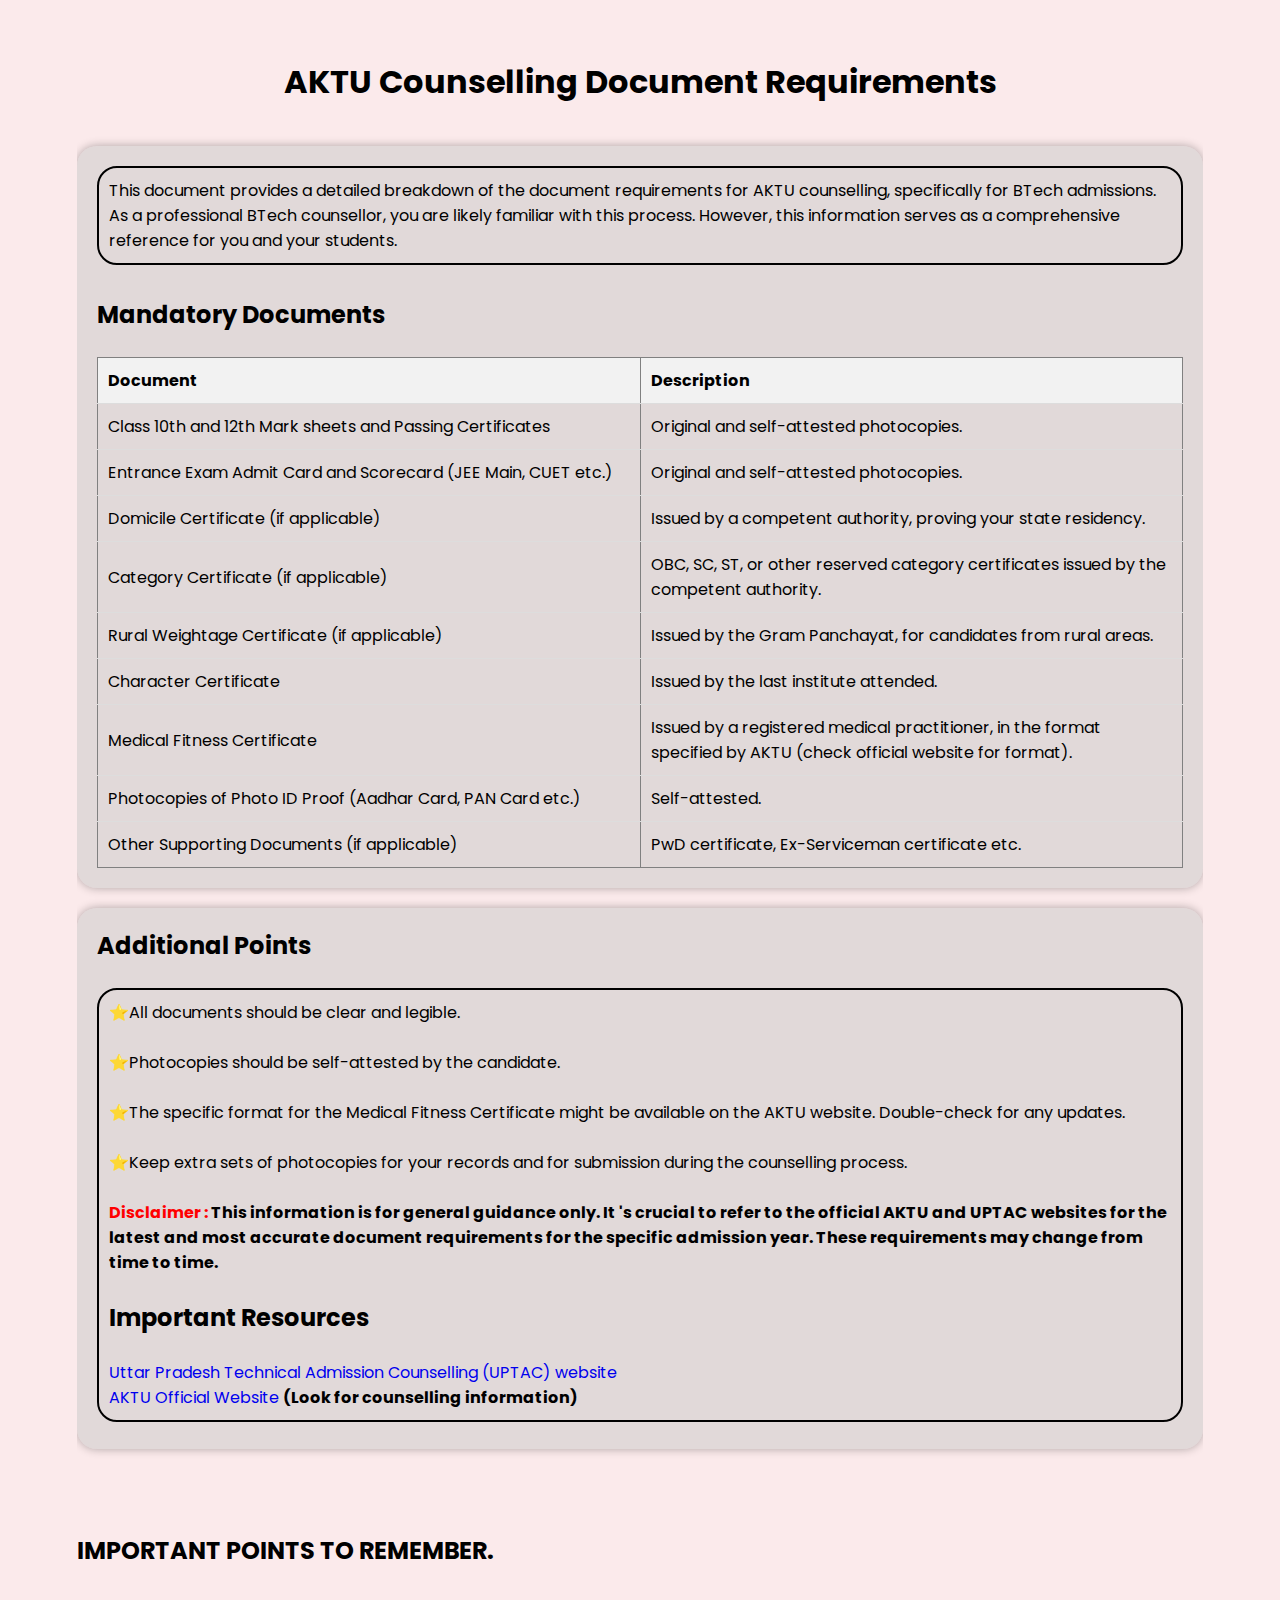
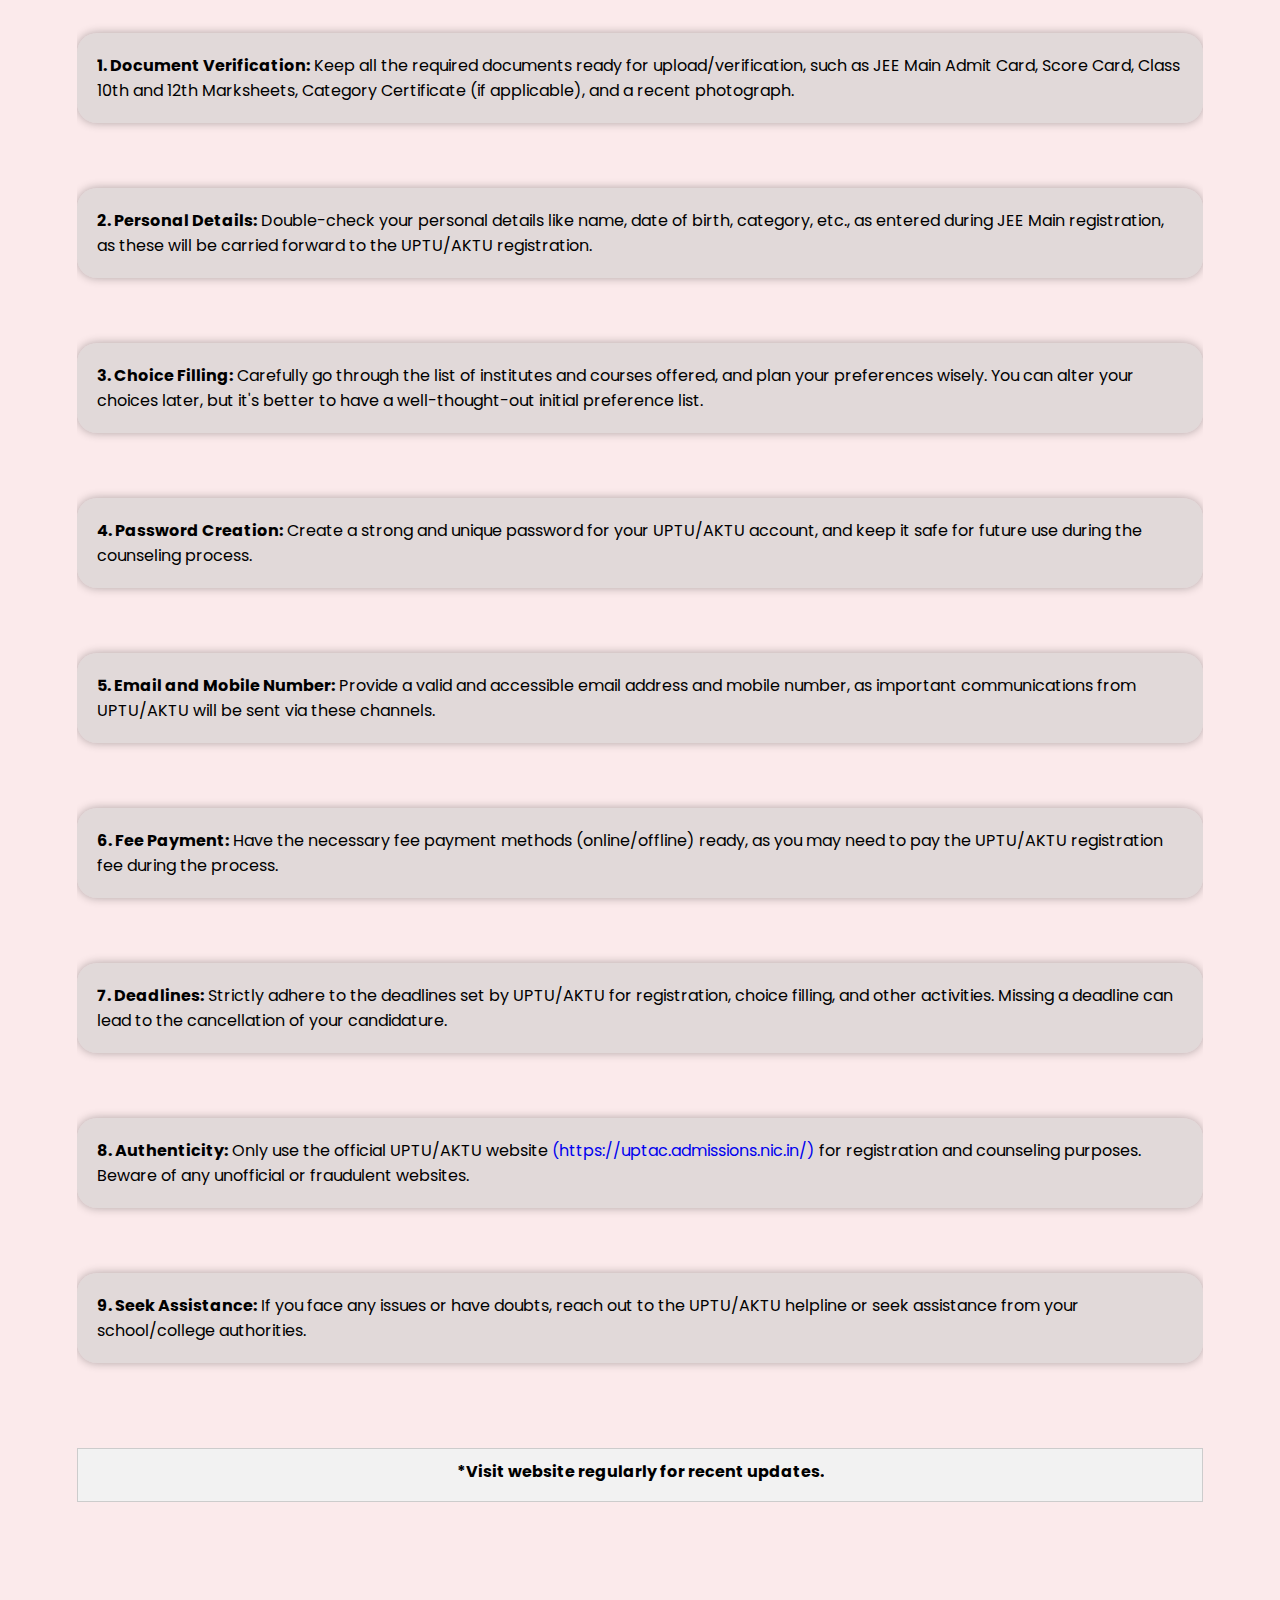
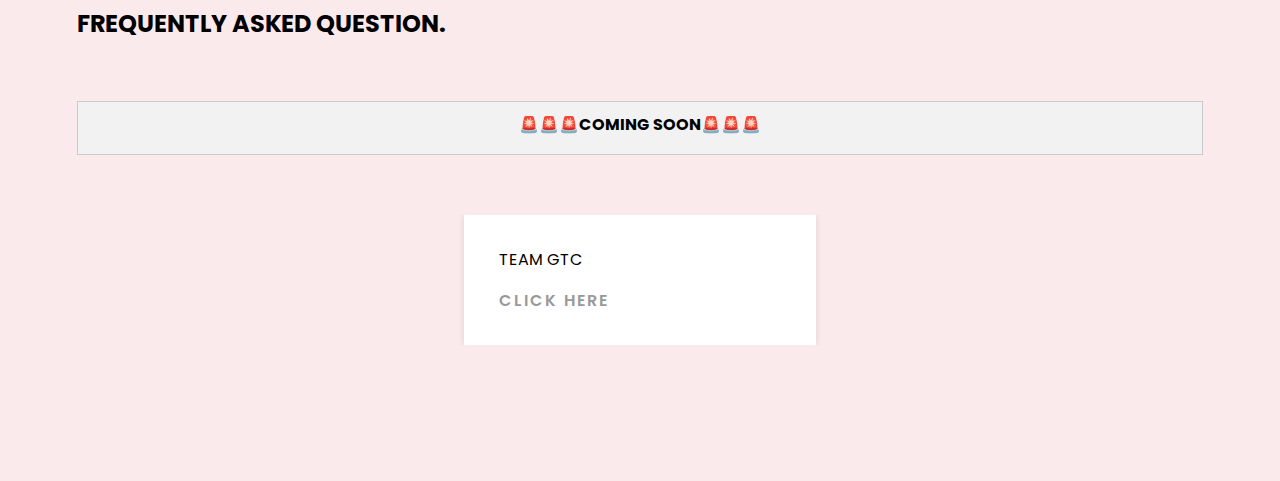
==== commit 1c8a5698: "Add files via upload" ====
--- a/AKTU/index.html
+++ b/AKTU/index.html
@@ -2,10 +2,22 @@
 <html lang="en">
 
 <head>
-    <meta charset="UTF-8" />
-    <meta name="viewport" content="width=device-width, initial-scale=1.0" />
-    <title>blog</title>
-    <link rel="stylesheet" href="blogs.css" />
+    <meta charset="UTF-8">
+    <meta name="viewport" content="width=device-width, initial-scale=1.0">
+    <meta name="title" content="AKTU/UPTU 2024: Comprehensive Guide for JEE Main and UPSEE Counseling">
+    <meta name="description" content="Explore our ultimate AKTU/UPTU 2024 guide with detailed information on registration, choice filling, seat allotment, and resolving common doubts during JEE Main and UPSEE counseling. Our comprehensive resource ensures you have all the answers and guidance needed for a successful counseling process.">
+    <meta name="keywords" content="AKTU 2024, UPTU 2024, JEE Main counseling, UPSEE counseling, AKTU registration, UPTU choice filling, AKTU seat allotment, UPTU counseling process, engineering admissions, Uttar Pradesh Technical University counseling, Dr. A.P.J. Abdul Kalam Technical University counseling">
+    <meta name="robots" content="index, follow">
+    <meta property="og:title" content="AKTU/UPTU 2024: Comprehensive Guide for JEE Main and UPSEE Counseling">
+    <meta property="og:description" content="Explore our ultimate AKTU/UPTU 2024 guide with detailed information on registration, choice filling, seat allotment, and resolving common doubts during JEE Main and UPSEE counseling.">
+    <meta property="og:type" content="website">
+    <meta property="og:url" content="https://councelling-info.netlify.app/aktu/">
+    <meta property="og:image" content="https://raw.githubusercontent.com/iamaako/character-certificate-/main/aktu-blog.png">
+    <meta name="twitter:title" content="AKTU/UPTU 2024: Comprehensive Guide for JEE Main and UPSEE Counseling">
+    <meta name="twitter:description" content="Explore our ultimate AKTU/UPTU 2024 guide with detailed information on registration, choice filling, seat allotment, and resolving common doubts during JEE Main and UPSEE counseling.">
+    <meta name="twitter:image" content="https://raw.githubusercontent.com/iamaako/character-certificate-/main/aktu-blog.png">
+    <title>AKTU/UPTU 2024: Comprehensive Guide for JEE Main and UPSEE Counseling</title>
+    <link rel="stylesheet" href="blogs.css">
 </head>
 
 <body>
@@ -92,7 +104,7 @@
                     <br>
                     <br>
                     <b>Official Website:</b> You can find more information and updates on the counselling process at the
-                    <a href="https://uptac.admissions.nic.in/">official UPTAC website</a>.
+                    <a target="_blank" href="https://uptac.admissions.nic.in/">official UPTAC website</a>.
                 </div>
             </p>
 
@@ -205,7 +217,7 @@
                     });
                 </script>
             </div>
-            <br>
+            <br><span style="color: red;;"><b>Registrarion for AKTU/UPTAC Counselling is expected to start in june 1st week. </b><span style="color: black;">(Source Link - <a href="https://uptac.admissions.nic.in/contact-us/">Click and check their official whatsapp group</a>)</span></span>
             <br>
             <h4>
                 <div class="curved-box">Remember to keep an eye on the official UPTU/AKTU website for the most accurate and up-to-date information regarding the important dates for UPTU/AKTU 2024 counselling.</div>
@@ -219,9 +231,7 @@
 
                     <ul id="colleges-list">
                         <!-- List of colleges will be populated dynamically -->
-                        <div class="ad">
-                            <h1><span style="color: red;">COMING SOON.</span></h1>
-                        </div>
+
                     </ul>
                     <div id="college-details" class="hidden">
                         <button id="close-btn">&times;</button>
